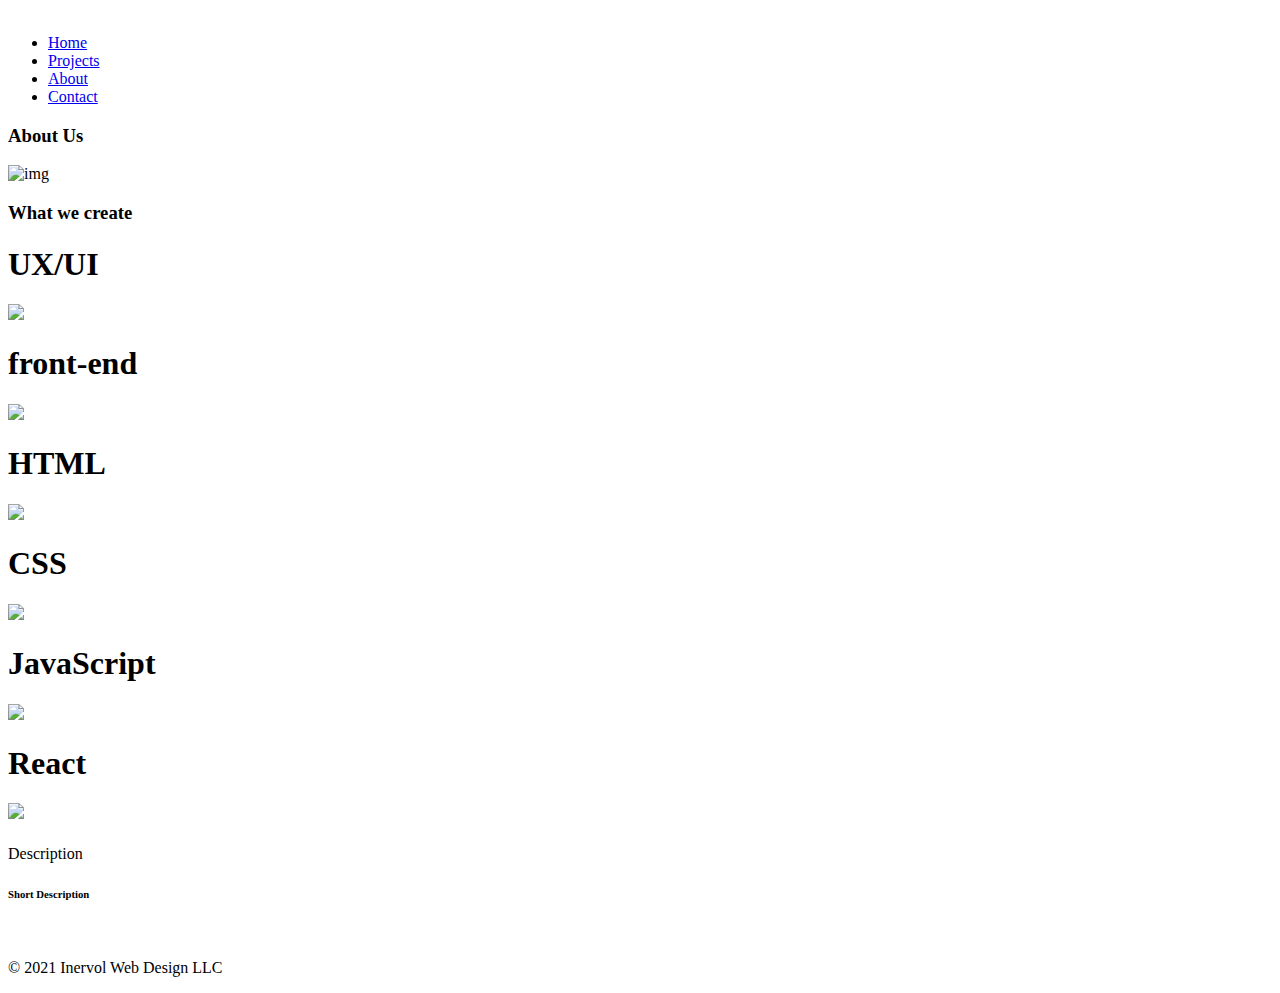
==== about.html @ f8d27707 "Add files via upload" ====
<!DOCTYPE html>


<html lang="en" dir="ltr">


<link rel="stylesheet" href="/home/bigmoneygelo/Inervol projects site/css/about.css">


    <meta charset="utf-8">


    <title>About</title>




    <nav class="nav11">
      <ul>
        <a href="index.html" ><img class="nav-img"src="/home/bigmoneygelo/Inervol projects site/imgs/inv logo.png" alt=""></a>
        <li><a href="index.html">Home</a></li>
        <li><a href="projects.html">Projects</a></li>
        <li><a href="about.html">About</a></li>
        <li><a href="contact.html">Contact</a></li>

      </ul>

    </nav>
  <body>
    <h3 class="h3-header">About Us</h3>
    <img class="img2"src="/home/bigmoneygelo/Inervol projects site/imgs/download (1).png" alt="img">
    <h3 class="fh3">What we create</h3>
    <h3 class="fh31"></h3>
    <div class="bio-col">
      <div class="bio-sec">
        <h1>UX/UI</h1><img src="https://img.icons8.com/color/48/ffffff/material-ui.png"/>
        <h1>front-end</h1><img src="https://img.icons8.com/material-outlined/48/ffffff/web-design.png"/>
        <h1>HTML</h1><img src="https://img.icons8.com/color/48/ffffff/html-5--v1.png"/>
        <h1>CSS</h1><img src="https://img.icons8.com/color/48/ffffff/css3.png"/>
        <h1>JavaScript</h1><img src="https://img.icons8.com/color/48/ffffff/javascript.png"/>
        <h1>React</h1><img src="https://img.icons8.com/ultraviolet/40/ffffff/react.png"/>
      </div>
    </div>

  <div class="foot-bio">

  </div>
    <h1></h1>

    <p>Description </p>
    <h6 class="h61"> Short Description</h6>
    <br>
    <p class="ft1"> </p>



  </body>



  <footer>
  <p class="p1a">&copy; 2021 Inervol Web Design LLC</p>
  </footer>

</html>
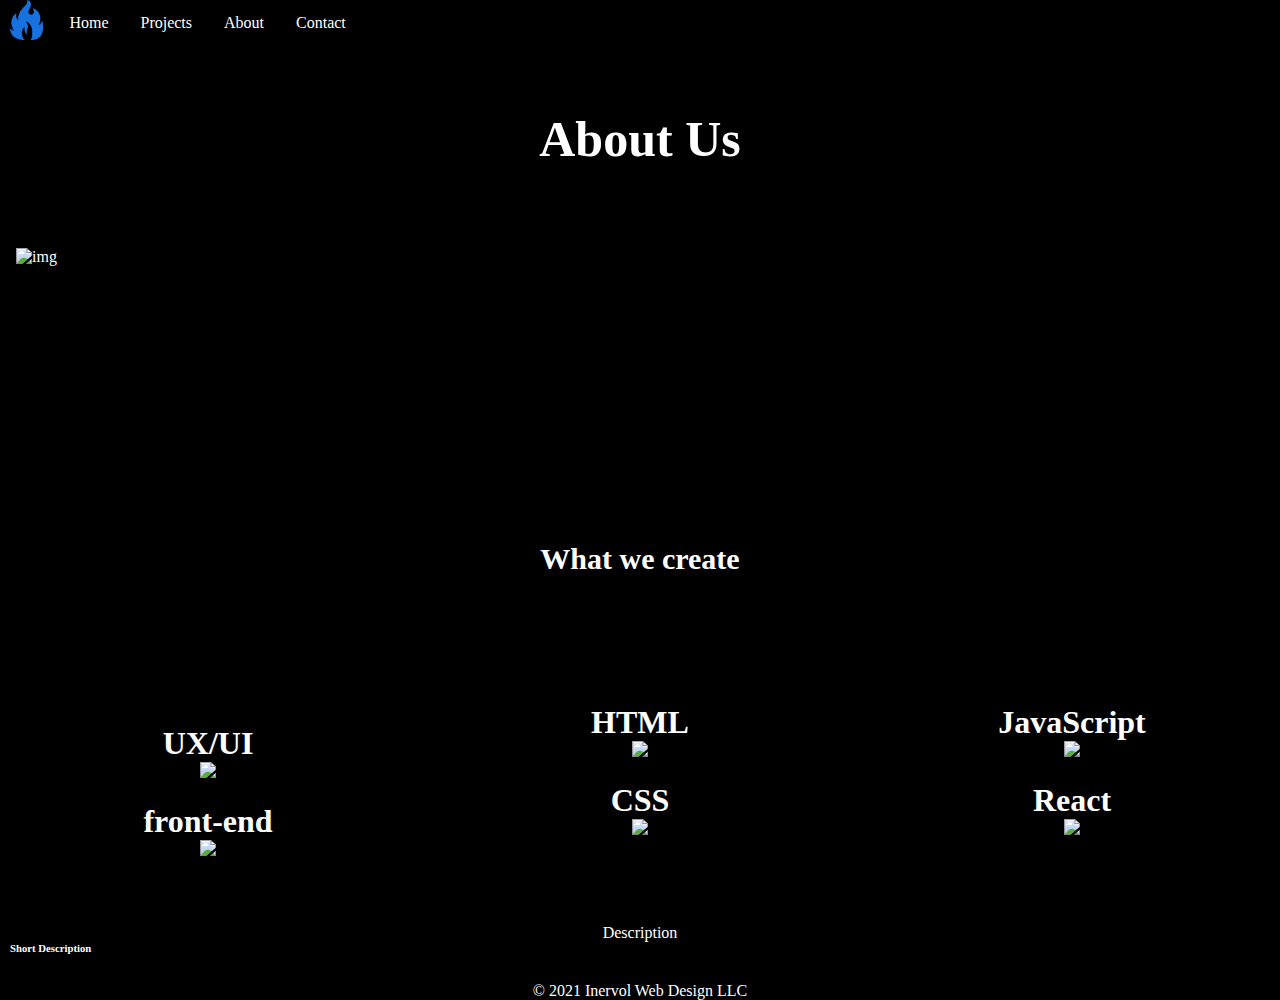
==== commit eb409fa7: "Update about.html" ====
--- a/about.html
+++ b/about.html
@@ -4,7 +4,7 @@
 <html lang="en" dir="ltr">
 
 
-<link rel="stylesheet" href="/home/bigmoneygelo/Inervol projects site/css/about.css">
+<link rel="stylesheet" href="about.css">
 
 
     <meta charset="utf-8">
@@ -17,7 +17,7 @@
 
     <nav class="nav11">
       <ul>
-        <a href="index.html" ><img class="nav-img"src="/home/bigmoneygelo/Inervol projects site/imgs/inv logo.png" alt=""></a>
+        <a href="index.html" ><img class="nav-img"src="inv logo.png" alt=""></a>
         <li><a href="index.html">Home</a></li>
         <li><a href="projects.html">Projects</a></li>
         <li><a href="about.html">About</a></li>
@@ -28,7 +28,7 @@
     </nav>
   <body>
     <h3 class="h3-header">About Us</h3>
-    <img class="img2"src="/home/bigmoneygelo/Inervol projects site/imgs/download (1).png" alt="img">
+    <img class="img2"src="imgs/download (1).png" alt="img">
     <h3 class="fh3">What we create</h3>
     <h3 class="fh31"></h3>
     <div class="bio-col">
--- a/about.css
+++ b/about.css
@@ -0,0 +1,317 @@
+*{
+  margin: 0px 0px;
+  padding: 0px 0px;
+  background-color: black;
+  color: white;
+}
+
+ul {
+  list-style-type: none;
+  margin: 0;
+  padding: 0;
+  overflow: hidden;
+  background-color: black;
+}
+
+li {
+  float: left;
+}
+
+li a {
+  display: block;
+  color: white;
+  text-align: center;
+  padding: 14px 16px;
+  text-decoration: none;
+}
+
+li a:hover:not(.active) {
+  background-color: blue;
+}
+
+li a.active {
+  color: white;
+  background-color: blue;
+  float:right;
+}
+
+
+
+
+
+.b1{
+  background-color: blue;
+ border: none;
+ color: white;
+ padding: 15px 32px;
+ text-align: center;
+ text-decoration: none;
+ display: inline-block;
+ font-size: 16px;
+ margin: 4px 2px;
+ cursor: pointer;
+
+}
+
+
+.nav-img{
+margin-left: 10px;
+margin-right: 10px;
+  height: 40px;
+  width: auto;
+  float: left;
+
+
+
+}
+
+
+.h3-header{
+  text-align: center;
+  margin-top: 5%;
+  margin-bottom: 5%;
+  font-size: 50px;
+}
+
+
+
+.img1 {
+  height: 400px
+  width: auto;
+  direction: center;
+}
+
+
+
+.img2{
+height: 40%;
+  padding: 1em 1em 1em 1em;
+  align-items: center;
+}
+
+
+.img3{
+  padding-left: 20%;
+  padding-right: 20%
+  height: 600;
+  width: 500px;
+  color: white;
+  image-orientation:center
+  text-align: center;
+}
+
+.h11 {
+  margin-top: 10px;
+  color: white;
+  text-align: center;
+}
+
+
+ .h12{
+   margin-top: 40px;
+   color: white;
+   text-align: center;
+ }
+
+ }
+
+h6 {
+  padding-left: 10px;
+  text-align: left;
+  color: white
+
+}
+
+.ft1 {
+  padding-left: 10px;
+  padding-right: 10px;
+  color: white;
+}
+
+
+.li20 {
+  text-align: below;
+}
+
+
+
+
+.li20 {
+  text-align: below;
+}
+
+
+
+.li30 {
+  position: center;
+}
+
+
+
+.PBC{
+
+  background-color: rgb(101, 150, 251);
+   width: 100%;
+   height: 300px;
+   border-radius: 25px;
+   color: white;
+}
+
+
+.column {
+ -ms-flex: 25%; /* IE10 */
+ flex: 25%;
+ max-width: 25%;
+ padding: 0 4px;
+
+
+}
+
+
+.row {
+  display: -ms-flexbox; /* IE10 */
+  display: flex;
+  -ms-flex-wrap: wrap; /* IE10 */
+  flex-wrap: wrap;
+  padding: 0 4px;
+  text-align: center;
+}
+
+p {
+  color: black;
+}
+
+
+
+
+
+
+.img2{
+  height: 150px;
+  display: block;
+   margin-left: auto;
+   margin-right: auto;
+   max-width: auto;
+   margin-bottom: 10%;
+}
+
+
+
+
+
+.row2 {
+  padding: 100px;
+  display: flex;
+  justify-content: space-between;
+
+
+}
+
+.row2A{
+  padding: 100px;
+  display: flex;
+  justify-content: space-between;
+
+}
+
+
+
+ .row3{
+   padding: 100px;
+   display: flex;
+   justify-content: space-between;
+   align-items: center;
+
+ }
+
+
+.banner{
+  margin-left: 45%;
+  margin-top: 5em;
+  margin-bottom:
+
+}
+
+
+
+p {
+  color: white;
+  text-align: center;
+}
+
+
+/*
+.nav11{
+text-align: center;
+align-self: center;
+}
+*/
+
+
+
+
+
+
+
+
+.h31{
+  margin-left: 15px;
+}
+
+
+
+
+
+.h1A{
+  margin-left: 10px;
+}
+
+
+
+.p1a{
+  margin-top: 10px;
+}
+
+
+
+
+
+
+
+  .h61{
+    margin-left: 10px;
+  }
+
+
+
+  .fh3{
+    text-align: center;
+    margin-bottom: 10%;
+    font-size: 30px;
+}
+
+  .fh31{
+    text-align: center;
+    margin-bottom: 20px;
+}
+
+
+h1{
+  margin-top: 5%;
+}
+
+.bio-col{
+  columns: 300px 3;
+}
+.bio-sec{
+  text-align: center;
+}
+
+
+.foot-bio{
+  text-align: center;
+}
+
+.p-1{
+  font-size: 15px;
+}
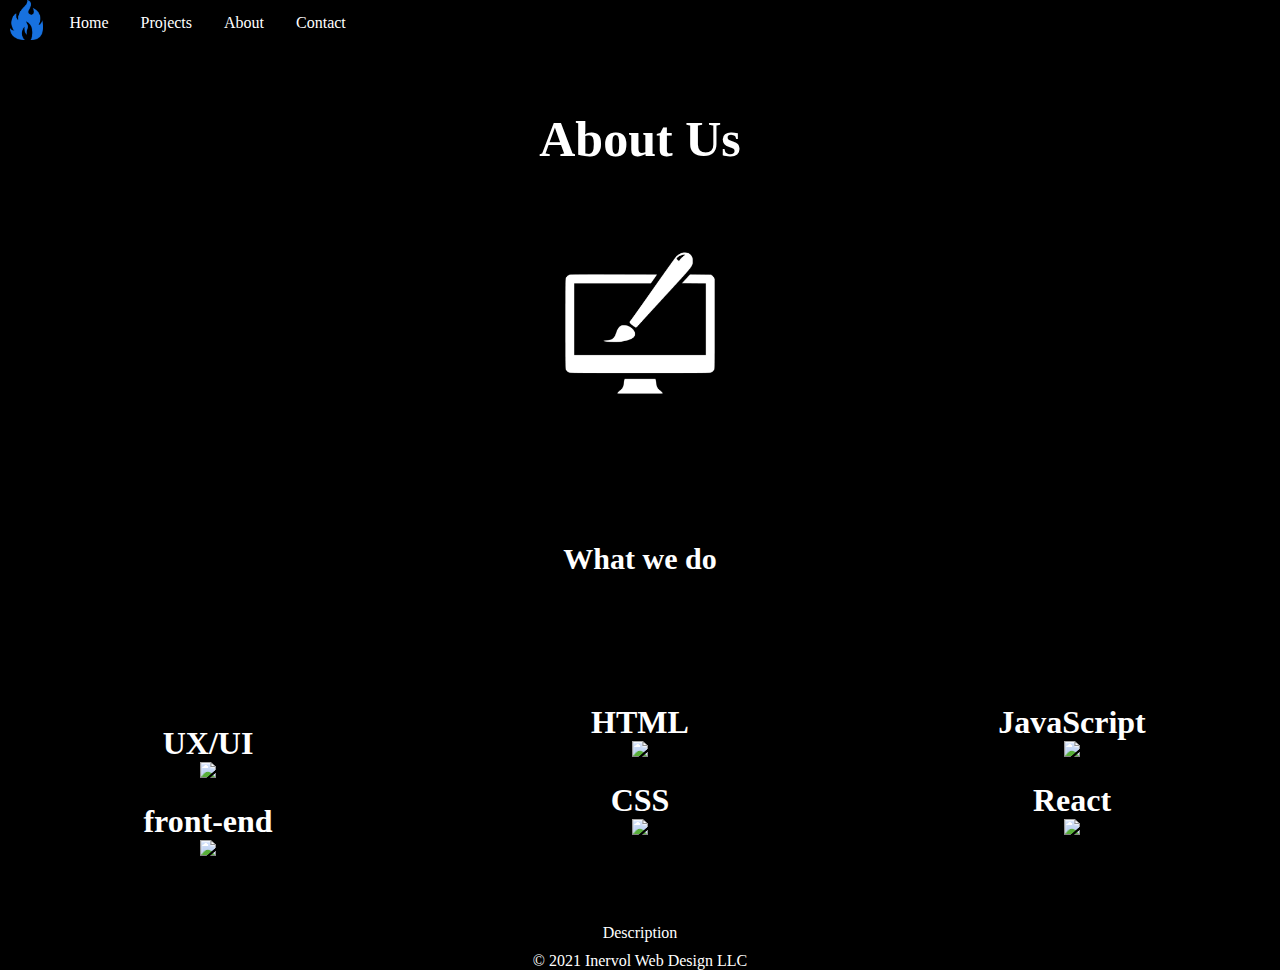
==== commit 3288afc9: "Update about.html" ====
--- a/about.html
+++ b/about.html
@@ -28,8 +28,8 @@
     </nav>
   <body>
     <h3 class="h3-header">About Us</h3>
-    <img class="img2"src="imgs/download (1).png" alt="img">
-    <h3 class="fh3">What we create</h3>
+    <img class="img2"src="download (1).png" alt="img">
+    <h3 class="fh3">What we do</h3>
     <h3 class="fh31"></h3>
     <div class="bio-col">
       <div class="bio-sec">
@@ -48,8 +48,7 @@
     <h1></h1>
 
     <p>Description </p>
-    <h6 class="h61"> Short Description</h6>
-    <br>
+
     <p class="ft1"> </p>
 
 
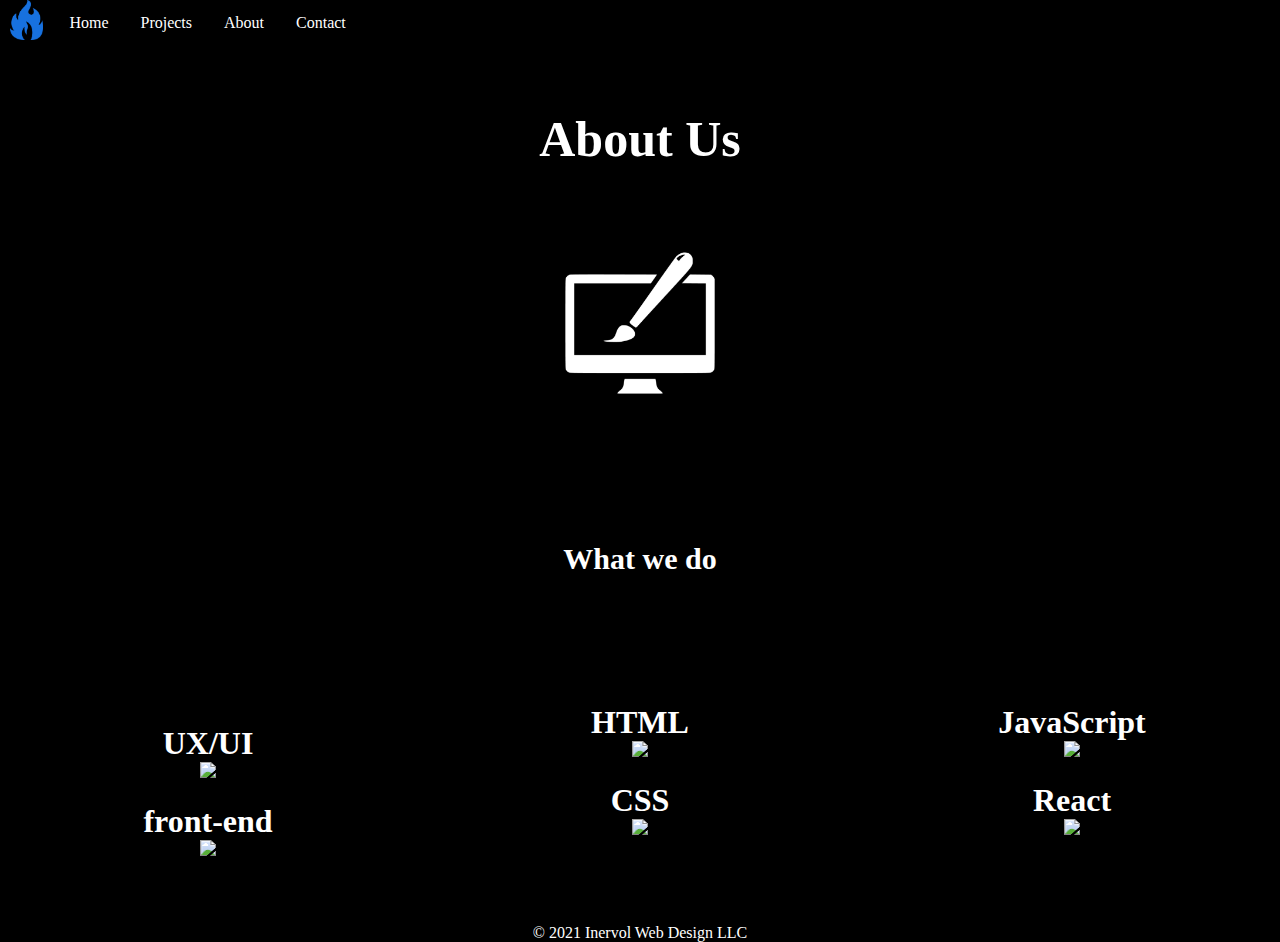
==== commit 270bbc7c: "Update about.html" ====
--- a/about.html
+++ b/about.html
@@ -47,7 +47,7 @@
   </div>
     <h1></h1>
 
-    <p>Description </p>
+
 
     <p class="ft1"> </p>
 
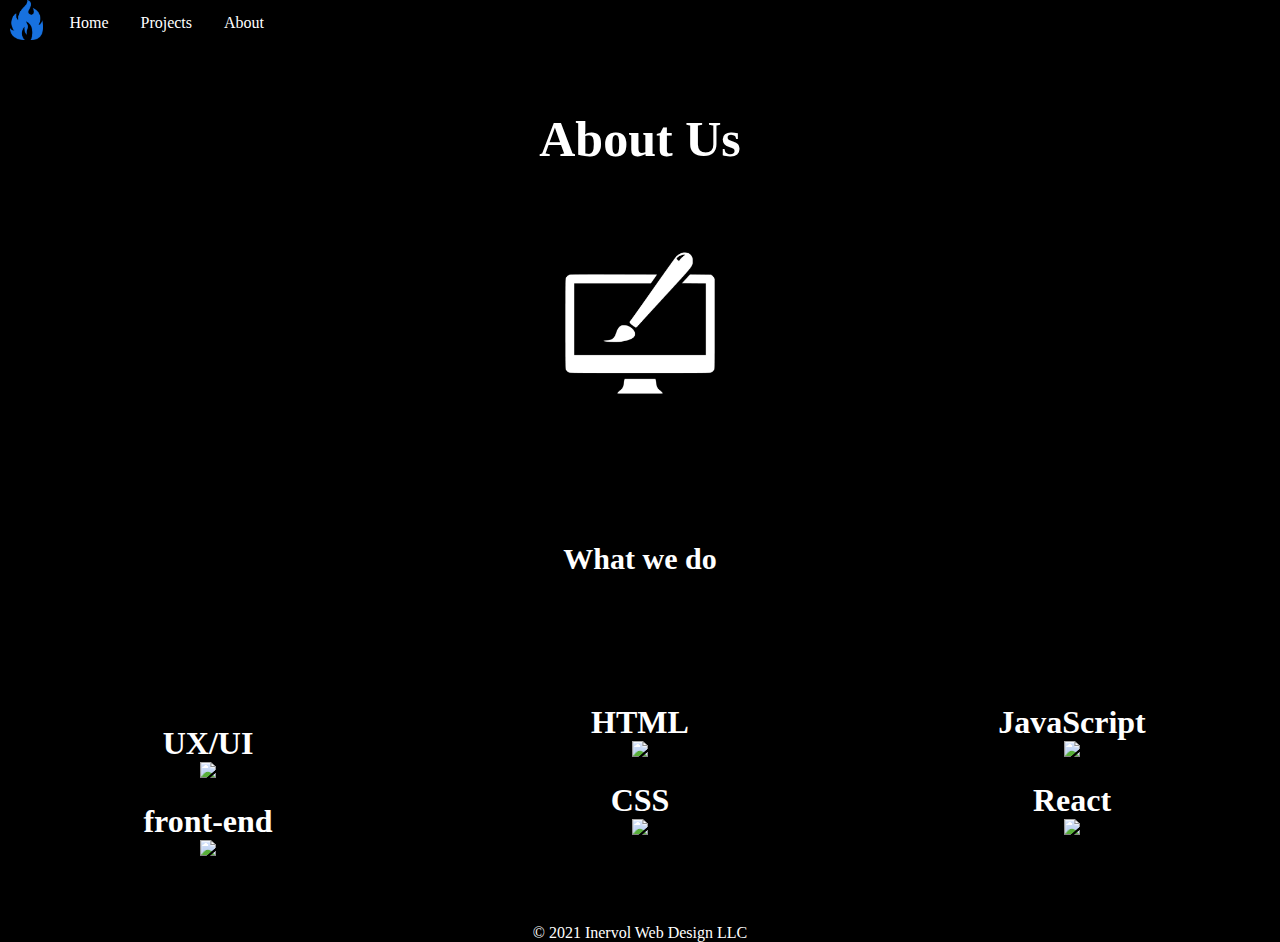
==== commit c60ed60d: "Update about.html" ====
--- a/about.html
+++ b/about.html
@@ -21,7 +21,7 @@
         <li><a href="index.html">Home</a></li>
         <li><a href="projects.html">Projects</a></li>
         <li><a href="about.html">About</a></li>
-        <li><a href="contact.html">Contact</a></li>
+        <!--<li><a href="contact.html">Contact</a></li>-->
 
       </ul>
 
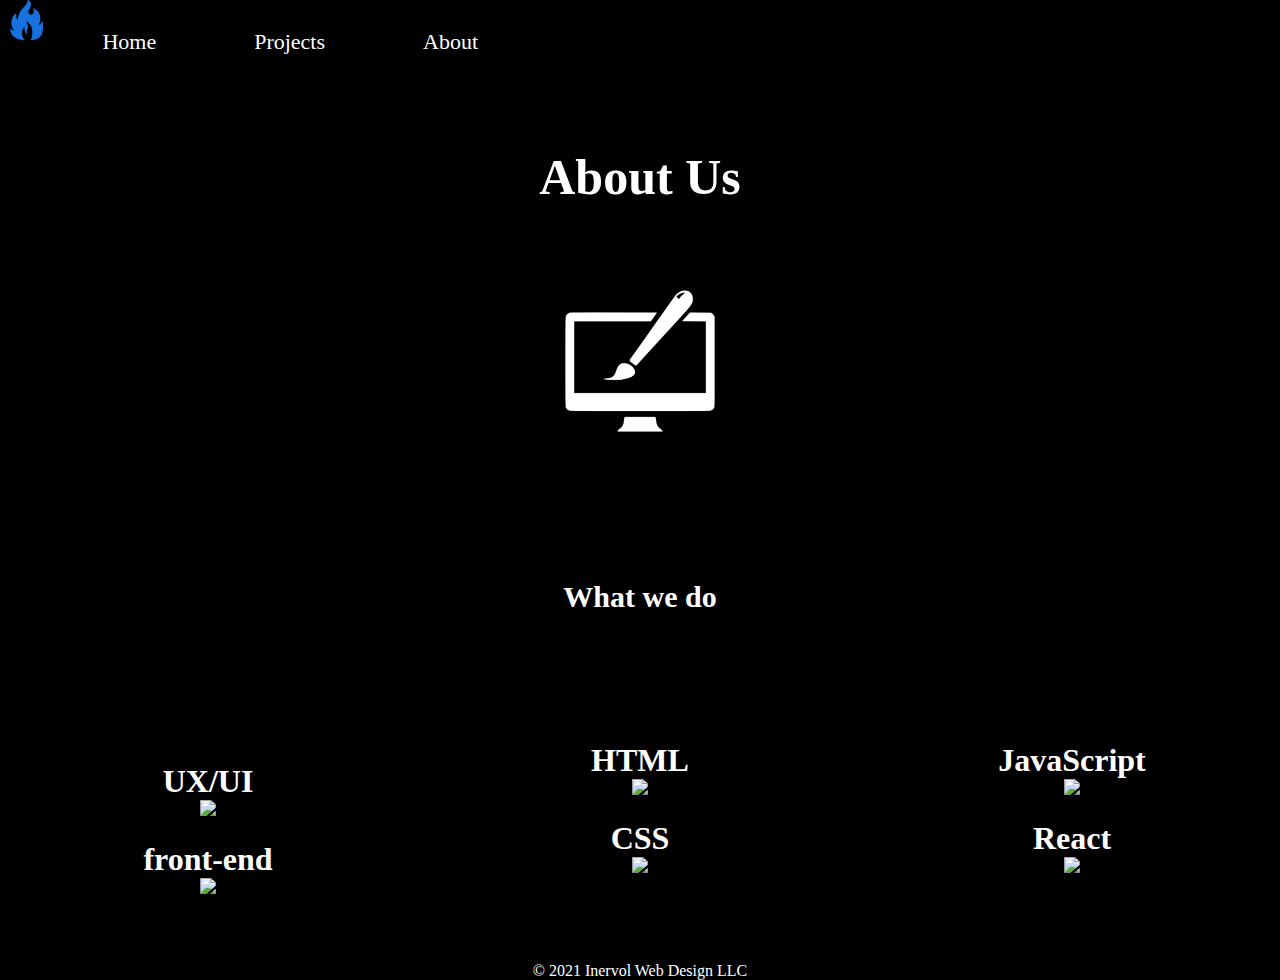
==== commit 9bb3ec33: "Add files via upload" ====
--- a/about.html
+++ b/about.html
@@ -18,14 +18,18 @@
     <nav class="nav11">
       <ul>
         <a href="index.html" ><img class="nav-img"src="inv logo.png" alt=""></a>
-        <li><a href="index.html">Home</a></li>
-        <li><a href="projects.html">Projects</a></li>
-        <li><a href="about.html">About</a></li>
+
+    <li><a  class="btn large " href="index.html">Home</a></li>
+    <li><a  class="btn large " href="projects.html">Projects</a></li>
+    <li><a   class="btn large " href="about.html">About</a></li>
+
+
         <!--<li><a href="contact.html">Contact</a></li>-->
 
       </ul>
 
     </nav>
+
   <body>
     <h3 class="h3-header">About Us</h3>
     <img class="img2"src="download (1).png" alt="img">
--- a/about.css
+++ b/about.css
@@ -315,3 +315,84 @@
 .p-1{
   font-size: 15px;
 }
+
+
+
+
+
+
+
+/* btn */
+
+
+
+
+.color .blue   {background: #6698cb;}
+
+
+.btn, .btn-two {
+margin: 9px;
+}
+
+a[class*="btn"] {text-decoration: none;}
+input[class*="btn"],
+button[class*="btn"] {border: 0;}
+
+/* Here you can change the button sizes */
+.btn.large,
+.btn-two.large,
+.btn-effect.large {
+padding: 20px 40px;
+font-size: 22px;
+}
+
+
+
+/* Colors for .btn and .btn-two */
+.btn.blue, .btn-two.blue     {background-color: #7fb1bf;}
+
+/* default button style */
+.btn {
+position: relative;
+border: 0;
+padding: 15px 25px;
+display: inline-block;
+text-align: center;
+color: white;
+}
+.btn:active {
+top: 4px;
+}
+
+/* color classes for .btn */
+.btn.blue {box-shadow: 0px 4px #74a3b0;}
+.btn.blue:active {box-shadow: 0 0 #74a3b0; background-color: #709CA8;}
+
+.btn-3d.blue:hover   {background-color: #699DD1;}
+
+.btn-3d.blue {
+background-color: #6DA2D9;
+box-shadow: 0 0 0 1px #6698cb inset,
+      0 0 0 2px rgba(255,255,255,0.15) inset,
+      0 8px 0 0 rgba(110, 164, 219, .7),
+      0 8px 0 1px rgba(0,0,0,.4),
+      0 8px 8px 1px rgba(0,0,0,0.5);
+}
+.btn-3d.blue:active {
+box-shadow: 0 0 0 1px #6191C2 inset,
+      0 0 0 2px rgba(255,255,255,0.15) inset,
+      0 0 0 1px rgba(0,0,0,0.4);
+}
+
+
+.btn-gradient.blue {
+background: rgba(102,152,203,1);
+background: -moz-linear-gradient(top, rgba(102,152,203,1) 0%, rgba(92,138,184,1) 100%);
+background: -webkit-gradient(left top, left bottom, color-stop(0%, rgba(102,152,203,1)), color-stop(100%, rgba(92,138,184,1)));
+background: -webkit-linear-gradient(top, rgba(102,152,203,1) 0%, rgba(92,138,184,1) 100%);
+background: -o-linear-gradient(top, rgba(102,152,203,1) 0%, rgba(92,138,184,1) 100%);
+background: -ms-linear-gradient(top, rgba(102,152,203,1) 0%, rgba(92,138,184,1) 100%);
+background: linear-gradient(to bottom, rgba(102,152,203,1) 0%, rgba(92,138,184,1) 100%);
+filter: progid:DXImageTransform.Microsoft.gradient( startColorstr='#6698cb', endColorstr='#5c8ab8', GradientType=0 );
+}
+.btn-gradient.blue:active 	{background: #608FBF;}
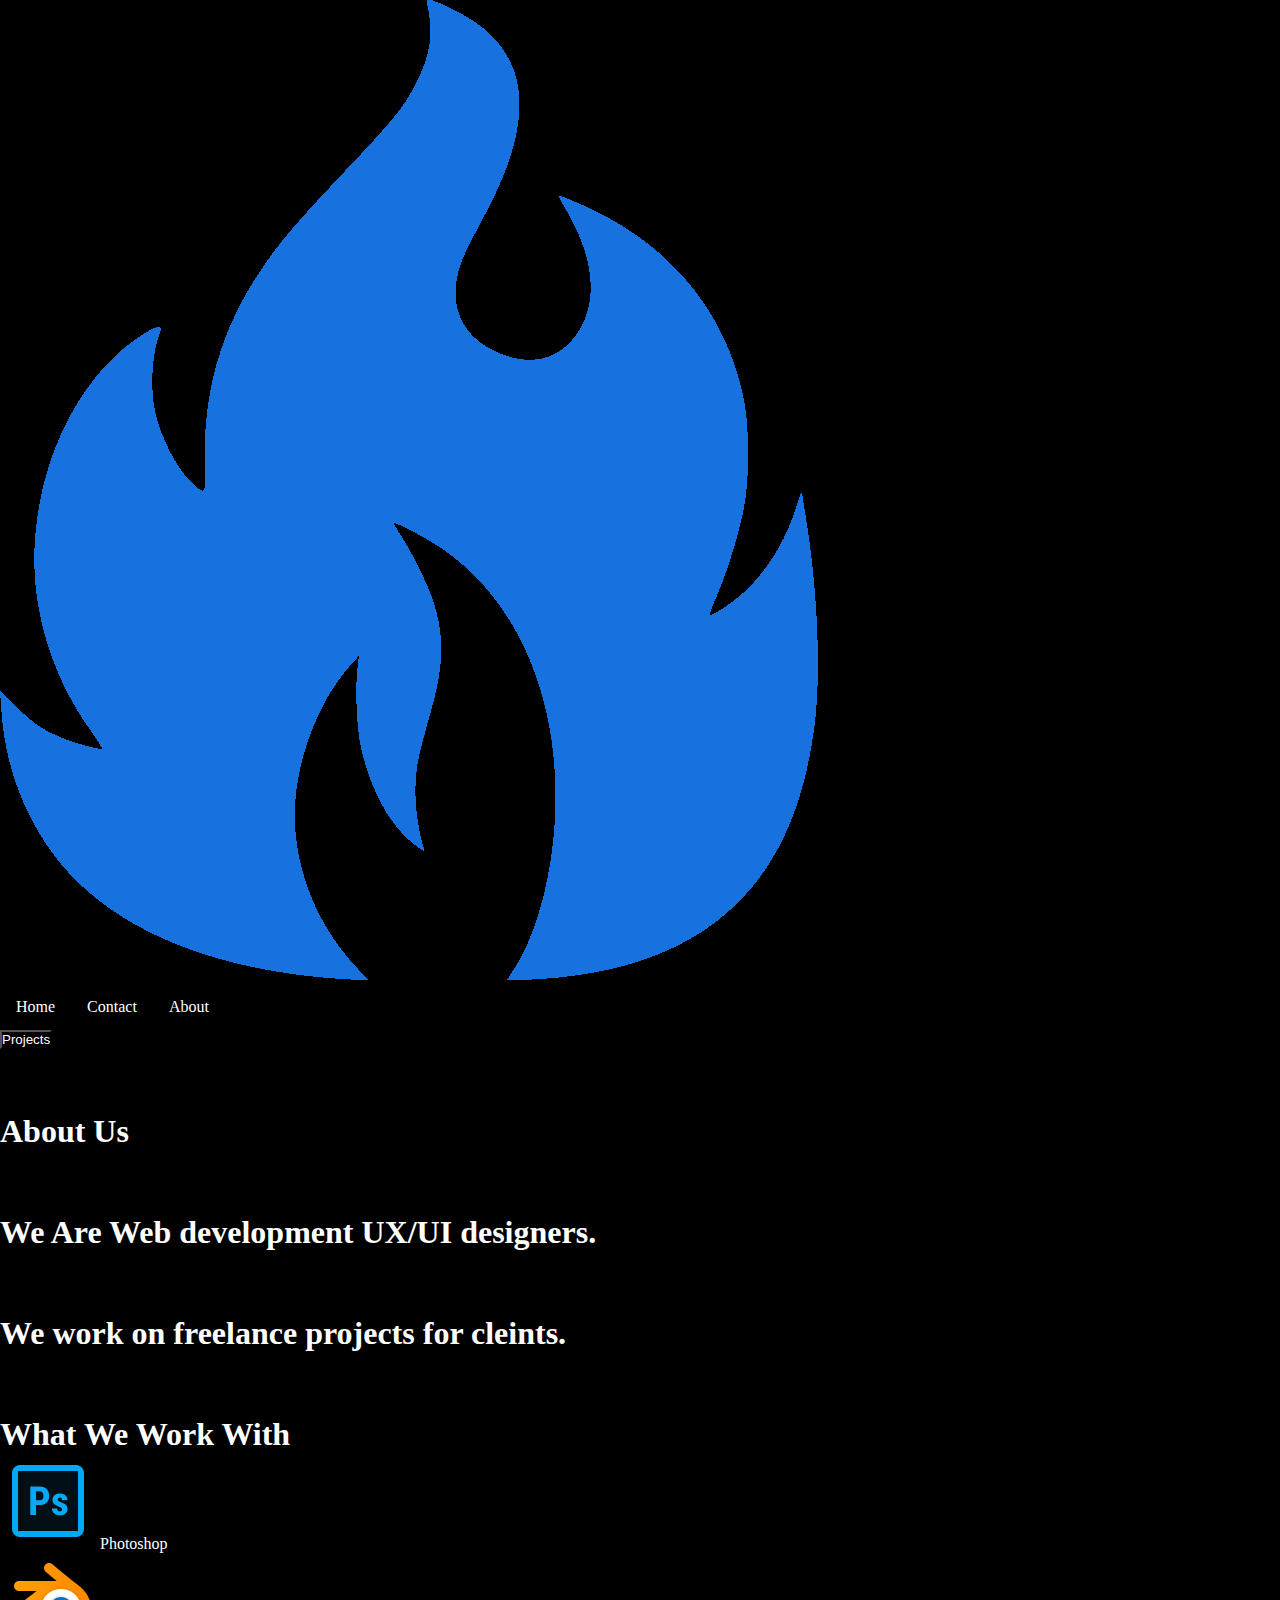
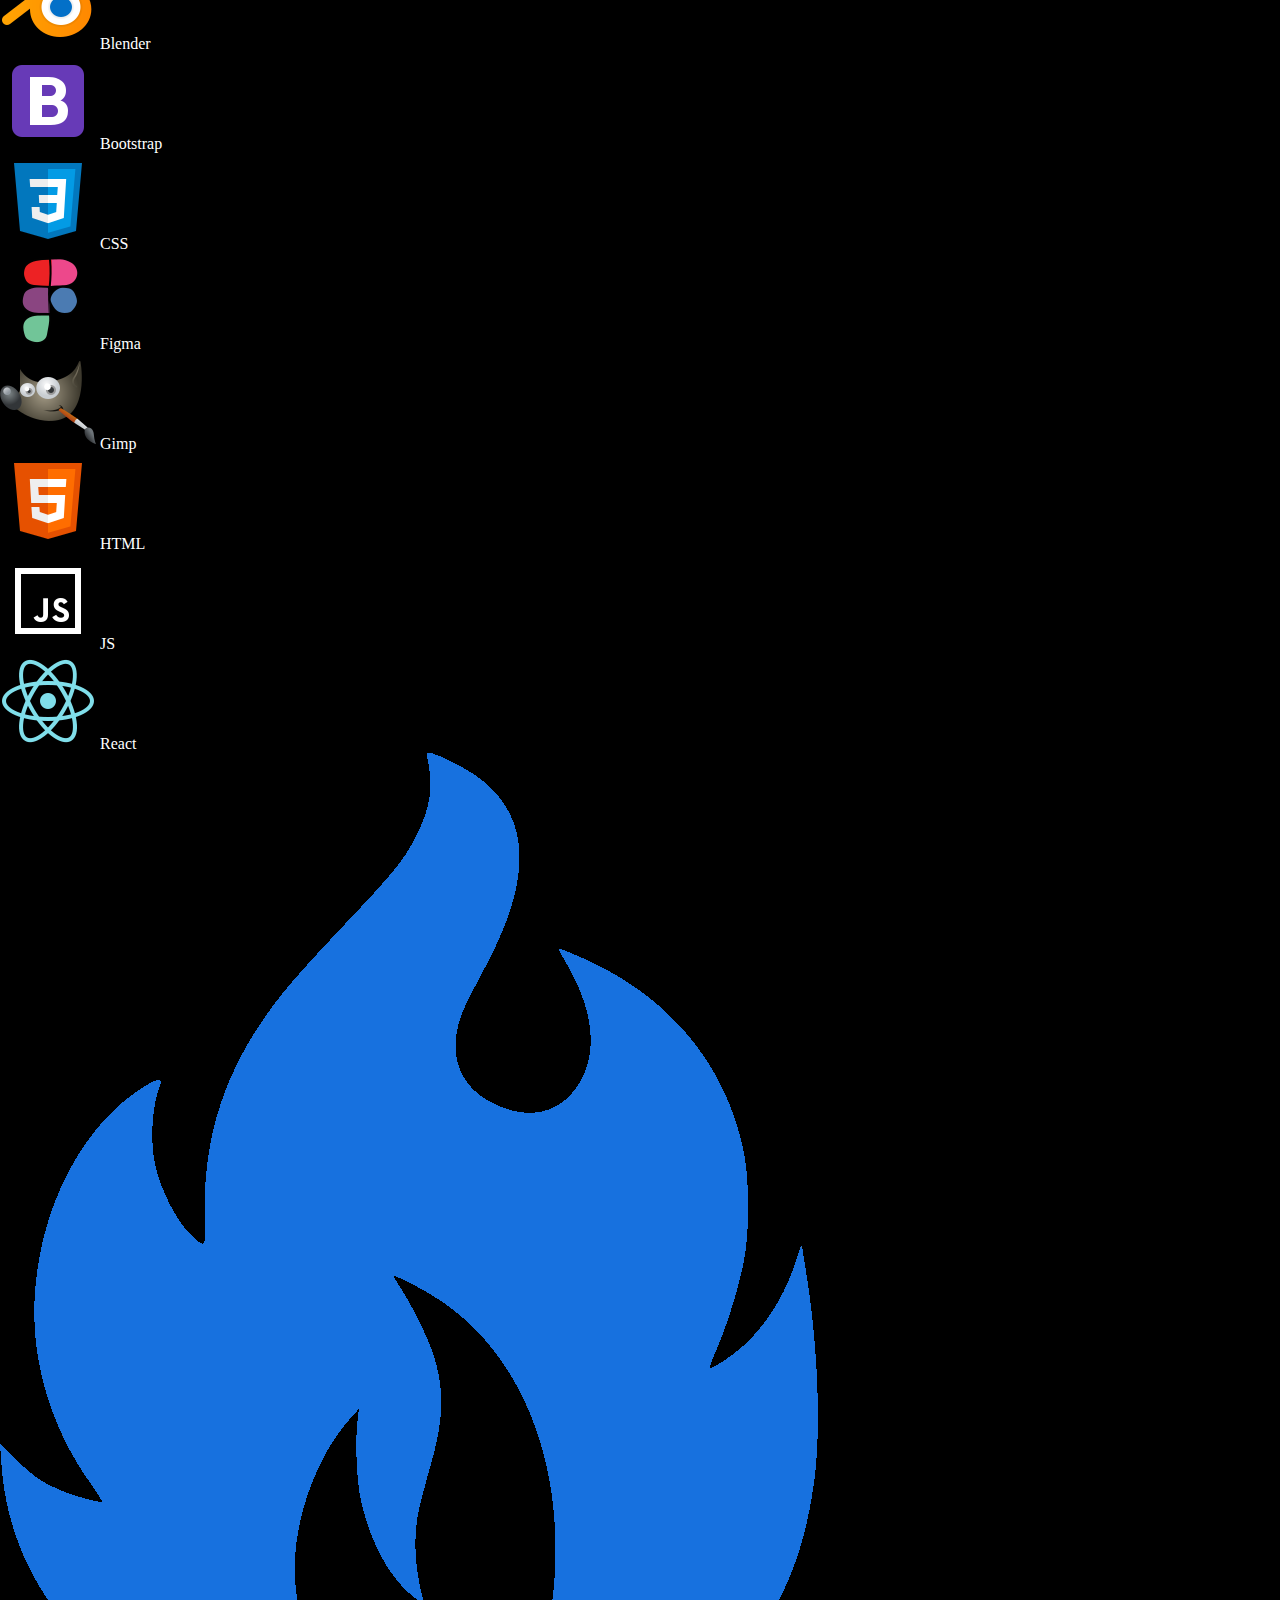
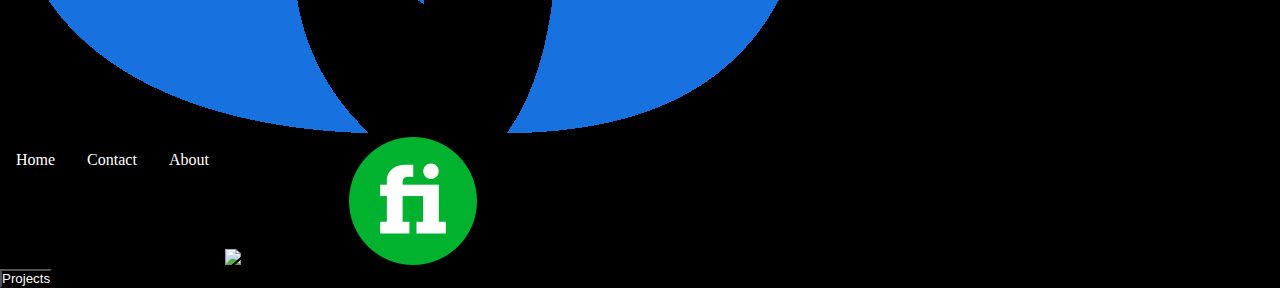
==== commit 2f0c7664: "Add files via upload" ====
--- a/about.html
+++ b/about.html
@@ -1,68 +1,128 @@
 <!DOCTYPE html>
+<html>
 
+<head>
+    <link href="https://fonts.googleapis.com/css?family=Roboto&display=swap" rel="stylesheet" />
+    <link href="about.css" rel="stylesheet" />
+    <title>Document</title>
+</head>
 
-<html lang="en" dir="ltr">
+<!--nav bar starts-->
+<header>
 
+    <img class="logo" src="inv logo.png" alt="">
+    <nav>
 
-<link rel="stylesheet" href="about.css">
+        <ul class="nav-list">
+            <li>
+                <a href="index.html">Home</a>
+            </li>
+            <li>
+                <a href="contact.html">Contact</a>
+            </li>
+            <li>
+                <a href="about.html">About</a>
+            </li>
+            <ul>
+    </nav>
+    <a href="projects.html"><button>Projects</button></a>
+</header>
+<!--nav bar ends-->
 
+<body>
+    <!--sec-1 starts-->
+    <div class="sec-1">
+        <h1 class="sec-1-h1">About Us</h1>
 
-    <meta charset="utf-8">
+        <div class="sec-1-head">
+            <h1>We Are Web development UX/UI designers. </h1>
+            <h1>We work on freelance projects for cleints.</h1>
+        </div>
+    </div>
+    <!-- sec-1 ends-->
+    <!-- sec-2 starts-->
+    <div class='sec-2'>
+        <h1 class="sec-2-h1"> What We Work With </h1>
+        <div class='sec-2-1'>
 
+            <div class='sec-2-img-row'>
+                <div class='sec-2-img-row-1'>
+                    <div class='sec-2-bio-1'>
+                        <img src="icons8-adobe-photoshop-96.png" alt="">
+                        <span>Photoshop</span>
+                    </div>
+                    <div class='sec-2-bio-1'>
+                        <img src="icons8-blender-3d-96.png" alt="">
+                        <span>Blender</span>
+                    </div>
+                    <div class='sec-2-bio-1'>
+                        <img src="icons8-bootstrap-96.png" alt="">
+                        <span>Bootstrap</span>
+                    </div>
+                </div>
+                <div class="sec-2-img-row-2">
+                    <div class='sec-2-bio-1'>
+                        <img src="icons8-css3-96.png" alt="">
+                        <span>CSS</span>
+                    </div>
+                    <div class='sec-2-bio-1'>
+                        <img src="icons8-figma-96.png" alt="">
+                        <span>Figma</span>
+                    </div>
+                    <div class='sec-2-bio-1'>
+                        <img src="icons8-gimp-96.png" alt="">
+                        <span>Gimp</span>
+                    </div>
+                </div>
+                <div class="sec-2-img-row-3">
+                    <div class='sec-2-bio-1'>
+                        <img src="icons8-html-5-96.png" alt="">
+                        <span>HTML</span>
+                    </div>
+                    <div class='sec-2-bio-1'>
+                        <img src="icons8-js-squared-96.png" alt="">
+                        <span>JS</span>
+                    </div>
+                    <div class='sec-2-bio-1'>
+                        <img src="icons8-react-native-96.png" alt="">
+                        <span>React</span>
+                    </div>
+                </div>
+            </div>
+        </div>
+    </div>
+    <!--sec-2 ends-->
+</body>
 
-    <title>About</title>
+<!-- footer starts --->
 
+<footer>
+    <div class='footer-links'>
 
+    </div>
+    <div class="footer-background">
+        <img class="footer-logo" src="inv logo.png" alt="">
+        <div>
 
+            <ul class="footer-list">
+                <li>
+                    <a href="index.html">Home</a>
+                </li>
+                <li>
+                    <a href="contact.html">Contact</a>
+                </li>
+                <li>
+                    <a href="about.html">About</a>
+                </li>
+                <a class='footer-work-icon' href="https://www.tiktok.com/en"><img src="https://img.icons8.com/doodle/48/000000/tiktok--v1.png" /></a>
+                <a href="https://www.upwork.com/freelancers/~01846d93d809b047d7"><img class='footer-work-icon' src="icons8-upwork-100 (1).png"></a>
+                <a href="https://www.fiverr.com/themainman10?up_rollout=true"><img class='footer-work-icon' src="iconfinder_3069760_circle_fiverr_round icon_icon_128px.png "></a>
+                <ul>
+        </div>
+        <a class='footer-button-2' href="projects.html"> <button>Projects</button></a>
+    </div>
+</footer>
 
-    <nav class="nav11">
-      <ul>
-        <a href="index.html" ><img class="nav-img"src="inv logo.png" alt=""></a>
+<!-- footer ends --->
 
-    <li><a  class="btn large " href="index.html">Home</a></li>
-    <li><a  class="btn large " href="projects.html">Projects</a></li>
-    <li><a   class="btn large " href="about.html">About</a></li>
-
-
-        <!--<li><a href="contact.html">Contact</a></li>-->
-
-      </ul>
-
-    </nav>
-
-  <body>
-    <h3 class="h3-header">About Us</h3>
-    <img class="img2"src="download (1).png" alt="img">
-    <h3 class="fh3">What we do</h3>
-    <h3 class="fh31"></h3>
-    <div class="bio-col">
-      <div class="bio-sec">
-        <h1>UX/UI</h1><img src="https://img.icons8.com/color/48/ffffff/material-ui.png"/>
-        <h1>front-end</h1><img src="https://img.icons8.com/material-outlined/48/ffffff/web-design.png"/>
-        <h1>HTML</h1><img src="https://img.icons8.com/color/48/ffffff/html-5--v1.png"/>
-        <h1>CSS</h1><img src="https://img.icons8.com/color/48/ffffff/css3.png"/>
-        <h1>JavaScript</h1><img src="https://img.icons8.com/color/48/ffffff/javascript.png"/>
-        <h1>React</h1><img src="https://img.icons8.com/ultraviolet/40/ffffff/react.png"/>
-      </div>
-    </div>
-
-  <div class="foot-bio">
-
-  </div>
-    <h1></h1>
-
-
-
-    <p class="ft1"> </p>
-
-
-
-  </body>
-
-
-
-  <footer>
-  <p class="p1a">&copy; 2021 Inervol Web Design LLC</p>
-  </footer>
-
-</html>
+</html>